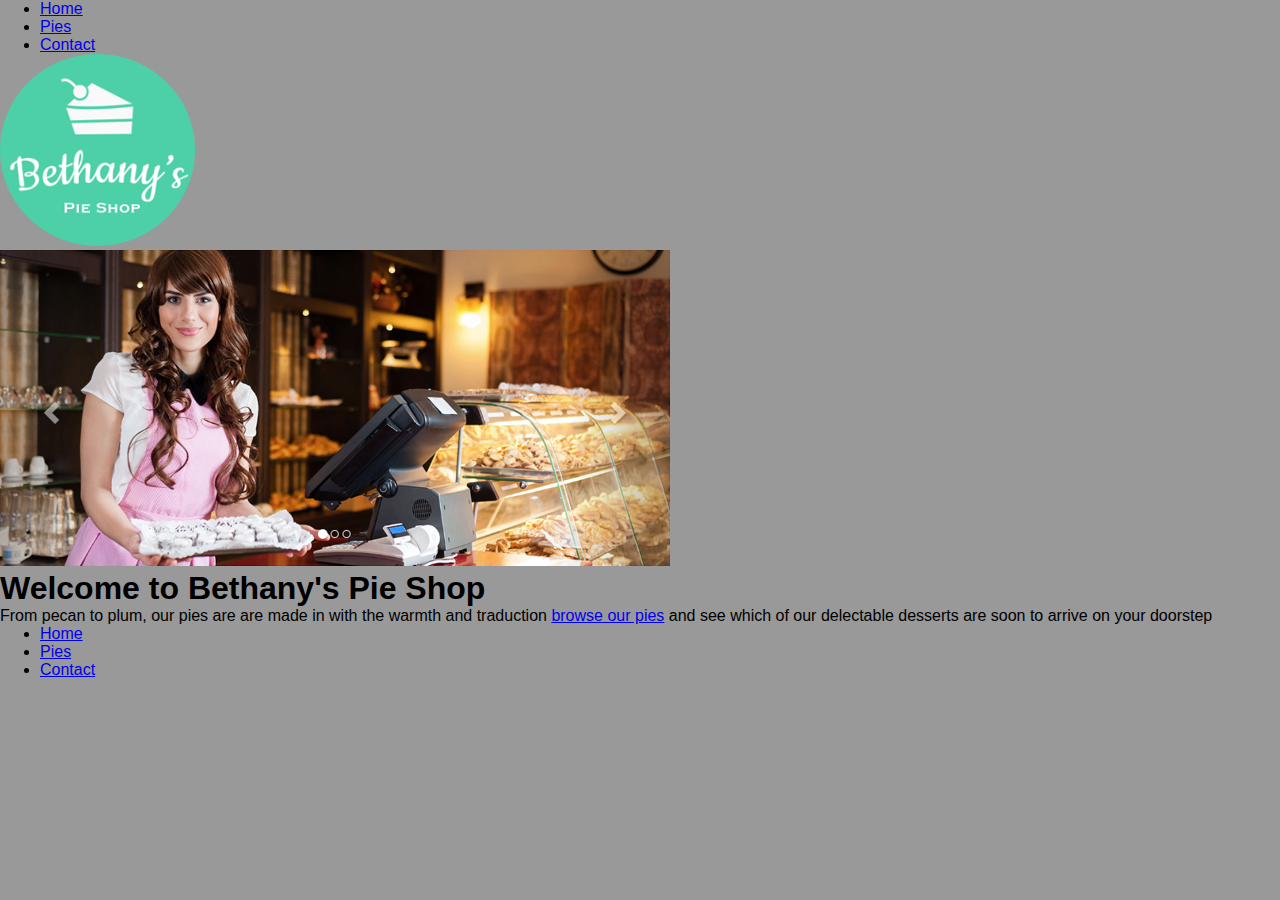
==== index.html @ 06f0b155 "add contents" ====
<!DOCTYPE html>
<html lang="en">
<head>
    <meta charset="UTF-8">
    <meta http-equiv="X-UA-Compatible" content="IE=edge">
    <meta name="viewport" content="width=device-width, initial-scale=1.0">
    <title>Document</title>
    <link rel="stylesheet" href="site.css" type="text/css">
</head>
<body>
    <header>
        <nav>
            <ul>
                <li><a href="/">Home</a></li>
                <li><a href="pies.html">Pies</a></li>
                <li><a href="contact.html">Contact</a></li>
            </ul>
        </nav>
    </header>
    <main>
        <aside><img src="images/logo.png" alt="Bethany's Pie Shop"></aside>
        <article>
            <img src="images/banner.png" class="banner" alt="Bethany's Pie Shop">
            <h1>Welcome to Bethany's Pie Shop</h1>
            <p class="sub-title">
                From pecan to plum, our pies are are made in with the warmth and traduction
                <a href="pies.html">browse our pies</a>
                and see which of our delectable desserts are soon to arrive on your doorstep
            </p>
        </article>
    </main>
    <footer>
        <nav>
            <ul>
                <li><a href="/">Home</a></li>
                <li><a href="pies.html">Pies</a></li>
                <li><a href="contact.html">Contact</a></li>
            </ul>
        </nav>
    </footer>
</body>
</html>
---- site.css ----
*{
    margin: 0;
}

html,
body{
    height: 100%;
}

body{
    font-family: Arial, Helvetica, sans-serif;
    background-color: #999;
    
}
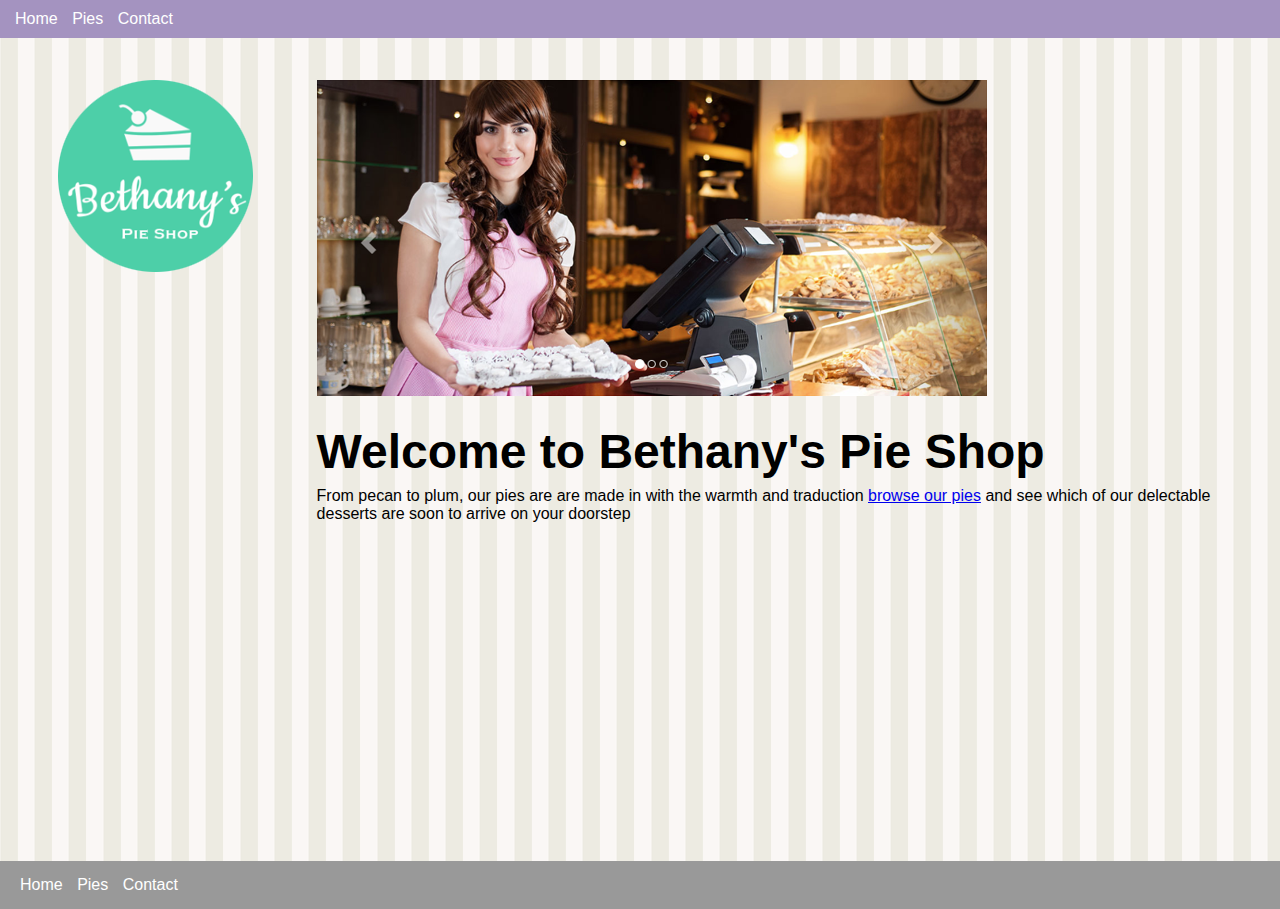
==== commit 12db2348: "styling" ====
--- a/index.html
+++ b/index.html
@@ -4,7 +4,7 @@
     <meta charset="UTF-8">
     <meta http-equiv="X-UA-Compatible" content="IE=edge">
     <meta name="viewport" content="width=device-width, initial-scale=1.0">
-    <title>Document</title>
+    <title>Bethany's Pie Shop</title>
     <link rel="stylesheet" href="site.css" type="text/css">
 </head>
 <body>
--- a/site.css
+++ b/site.css
@@ -10,5 +10,79 @@
 body{
     font-family: Arial, Helvetica, sans-serif;
     background-color: #999;
-    
+
+}
+
+header{
+    display: block;
+    position: fixed;
+    width: 100%;
+    top: 0;
+    left: 0;
+    background-color: #a493c0;
+    padding: 10px;
+}
+
+p{
+    margin: 0.5em 0 0.5em 0;
+}
+
+nav a:visited,
+nav a:link{
+    color: #fff;
+    text-decoration: none;
+}
+nav > ul{
+    display: inline;
+    padding: 0;
+}
+
+nav > ul > li{
+    display: inline-block;
+    list-style: none;
+    margin: 0 5px 0 5px;
+}
+
+main{
+    display: block;
+    background-image: url('images/background.png');
+    padding-top: 3em;
+    padding-bottom: 3em;
+    min-height: 85%;
+}
+
+
+footer{
+    padding: 15px;
+}
+aside, 
+article{
+    padding: 2em;
+}
+
+aside{
+    text-align: center;
+}
+
+article{
+    width: 75%;
+}
+
+h1{
+    font-size: 3em;
+    margin-top: 0.5em;
+}
+
+.banner{
+    max-width: 100%;
+}
+
+@media only screen and (min-width: 768px) {
+    main{
+        display: flex;
+    }
+
+    aside {
+        margin-left: 2%;
+    }
 }